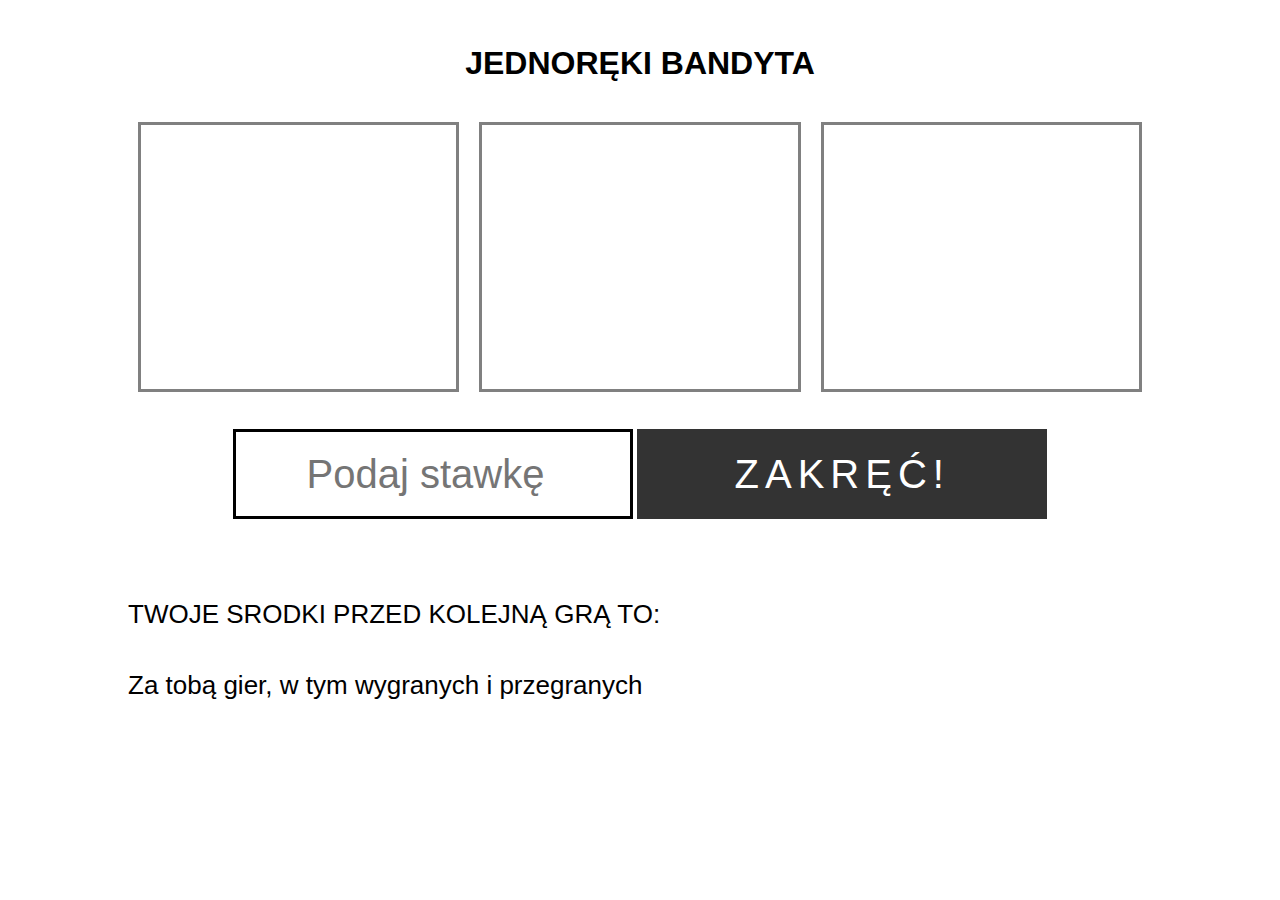
==== index.html @ 73c6a448 "Add initial files" ====
<!DOCTYPE html>
<html lang="pl">

<head>
  <meta charset="UTF-8">
  <meta name="viewport" content="width=device-width, initial-scale=1.0">
  <meta http-equiv="X-UA-Compatible" content="ie=edge">
  <title>Jednoręki bandyta</title>
  <link rel="stylesheet" href="style.css">
</head>

<body>
  <div class="wrap">

    <h1>Jednoręki bandyta</h1>

    <section class="game">
      <div class="color"></div>
      <div class="color"></div>
      <div class="color"></div>
    </section>

    <section class="play">
      <input type="number" placeholder="Podaj stawkę" id="bid">
      <button id="start">Zakręć!</button>
    </section>

    <section class="panel">TWOJE SRODKI PRZED KOLEJNĄ GRĄ TO: <span class="wallet"></span></section>

    <section class="score">
      <span class="result"></span> Za tobą <span class="number"></span> gier, w tym <span class="win"></span> wygranych
      i <span class="loss"></span> przegranych
    </section>

  </div>
  <script src="game.js"></script>
</body>

</html>
---- style.css ----
* {
 margin: 0;
 padding: 0;
 box-sizing: border-box;
}

.wrap {
 width: 80%;
 margin: 5vh auto 0;
 font-family: 'open sans', roboto, sans-serif; 
}



h1 {
 text-align: center;
 text-transform: uppercase;
 margin-bottom: 30px;
}
.game {
 display: flex;
 margin-bottom: 3vh;

}
.game div {
 height: 30vh;
 flex-grow: 1;
 margin: 10px;
border: 3px solid gray;
}

.play {
 text-align: center;
}

.play input{
 height: 90px;
 font-size: 40px;
 padding: 20px;
 width: 400px;
 border: 3px solid black;
 text-align: center;
}
.play button {
 width: 40%;
 height:90px;
 text-align: center;
 padding: 20px 60px;
 font-size: 40px;
 text-transform: uppercase;
 background-color: #333;
 border: none;
 color: white;
 cursor: pointer;
 letter-spacing: 6px;
}

.panel {
 margin: 80px 0 40px;
 font-size: 26px;
}

.panel, .score {
 font-size: 26px;
}
.panel span, .score span {
 font-weight: bold;
}

@media (max-width: 1024px) {
 .wrap {
 width: 90%;
 }
 .play input{
  height: 70px;
  font-size: 30px;
  display: block;
  margin: 20px auto;

 }
 .play button {
  height: 74px;
  font-size: 30px;
  display: block;
  text-align: center;
  margin: 0 auto;
  padding: 0 20px ;
 }

}
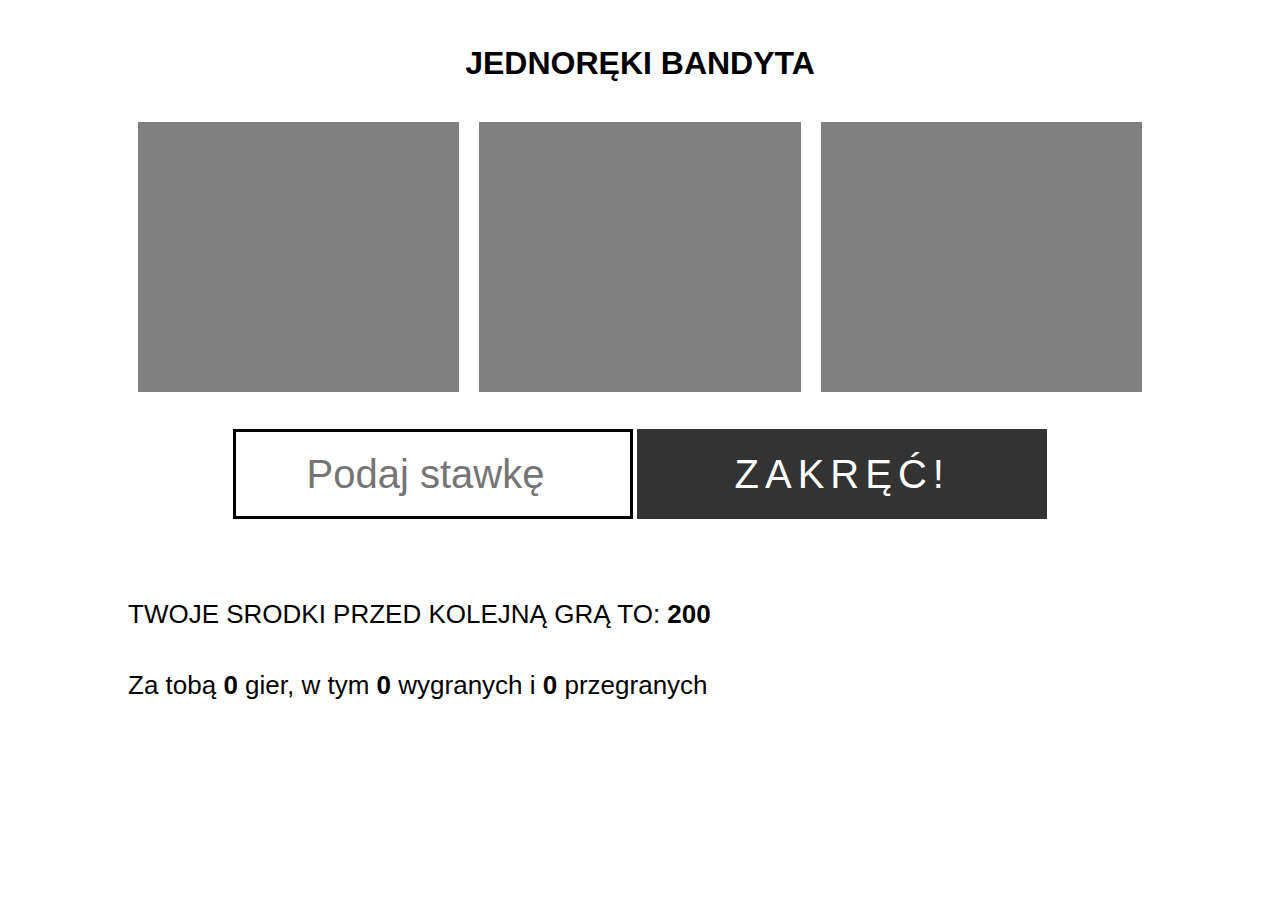
==== commit 5b62a7ff: "Finall commit" ====
--- a/index.html
+++ b/index.html
@@ -33,7 +33,12 @@
     </section>
 
   </div>
-  <script src="game.js"></script>
+  <script src="Wallet.js"></script>
+  <script src="statistics.js"></script>
+  <script src="Draw.js"></script>
+  <script src="Result.js"></script>
+  <script src="Game.js"></script>
+  <script src="main.js"></script>
 </body>
 
 </html>